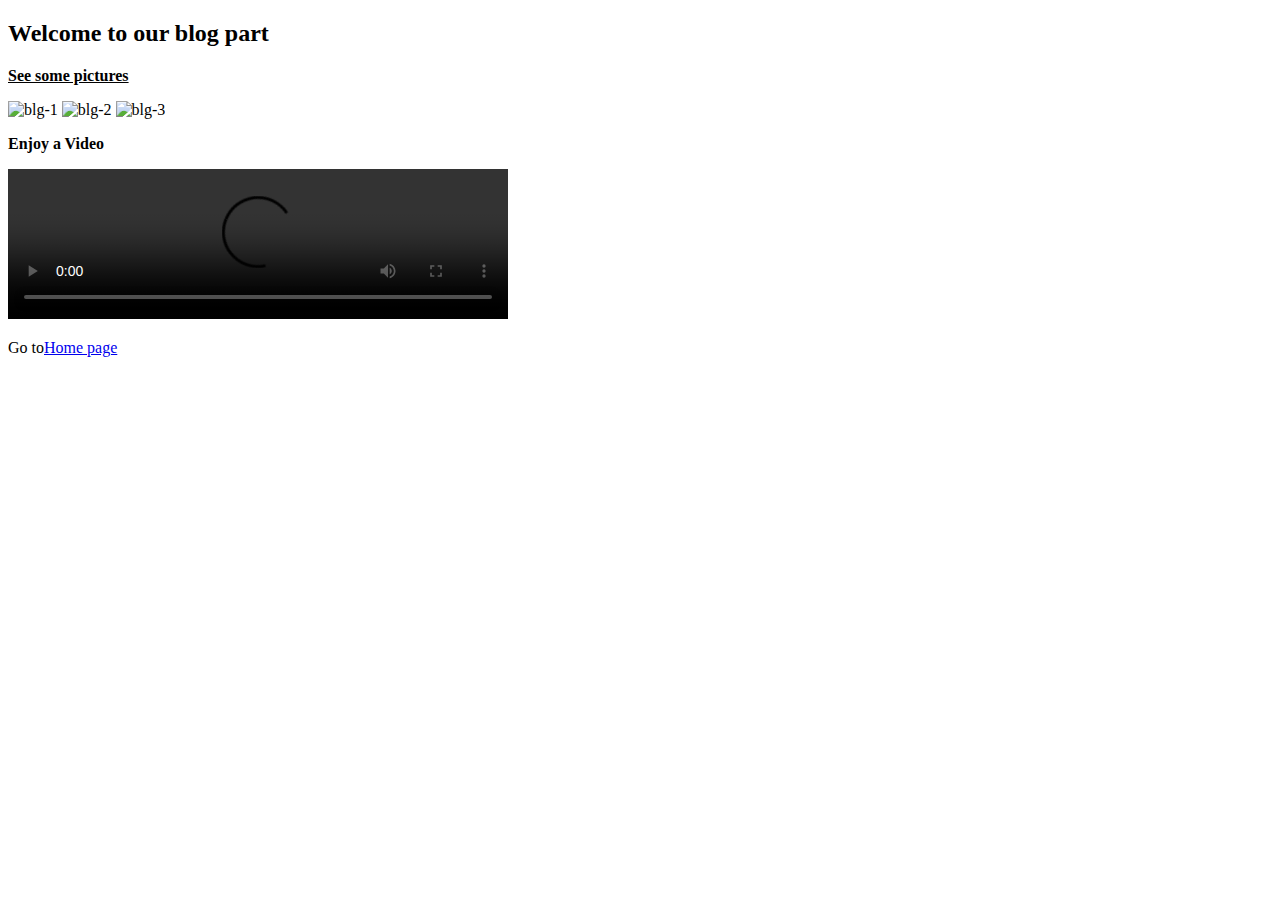
==== assets/templates/blog.html @ b7a8f7b4 "All CSS sheets linked with HTML" ====
<!DOCTYPE html>
<html lang="en">
<head>
    <meta charset="UTF-8">
    <meta http-equiv="X-UA-Compatible" content="IE=edge">
    <meta name="viewport" content="width=device-width, initial-scale=1.0">
    <title>Blog</title>
    <link rel="stylesheet" href="../css/blog.css">
</head>
<body>
    <main>
        <section>
            <h2>Welcome to our blog part</h2>
            <p><b><u>See some pictures</u></b></p>
            <img src="../media/image/blg-1.jpg" alt="blg-1" width="430">
            <img src="../media/image/blg-2.jpg" alt="blg-2" width="430">
            <img src="../media/image/blg-3.jpg" alt="blg-3" width="430">
            <p><b>Enjoy a Video</b></p>   
            <video src="../media/video/ocean-65560.mp4" controls width="500"></video>
        </section>
        <p>Go to<a href="../../index.html">Home page</a></p>
    </main>   
</body>
</html>
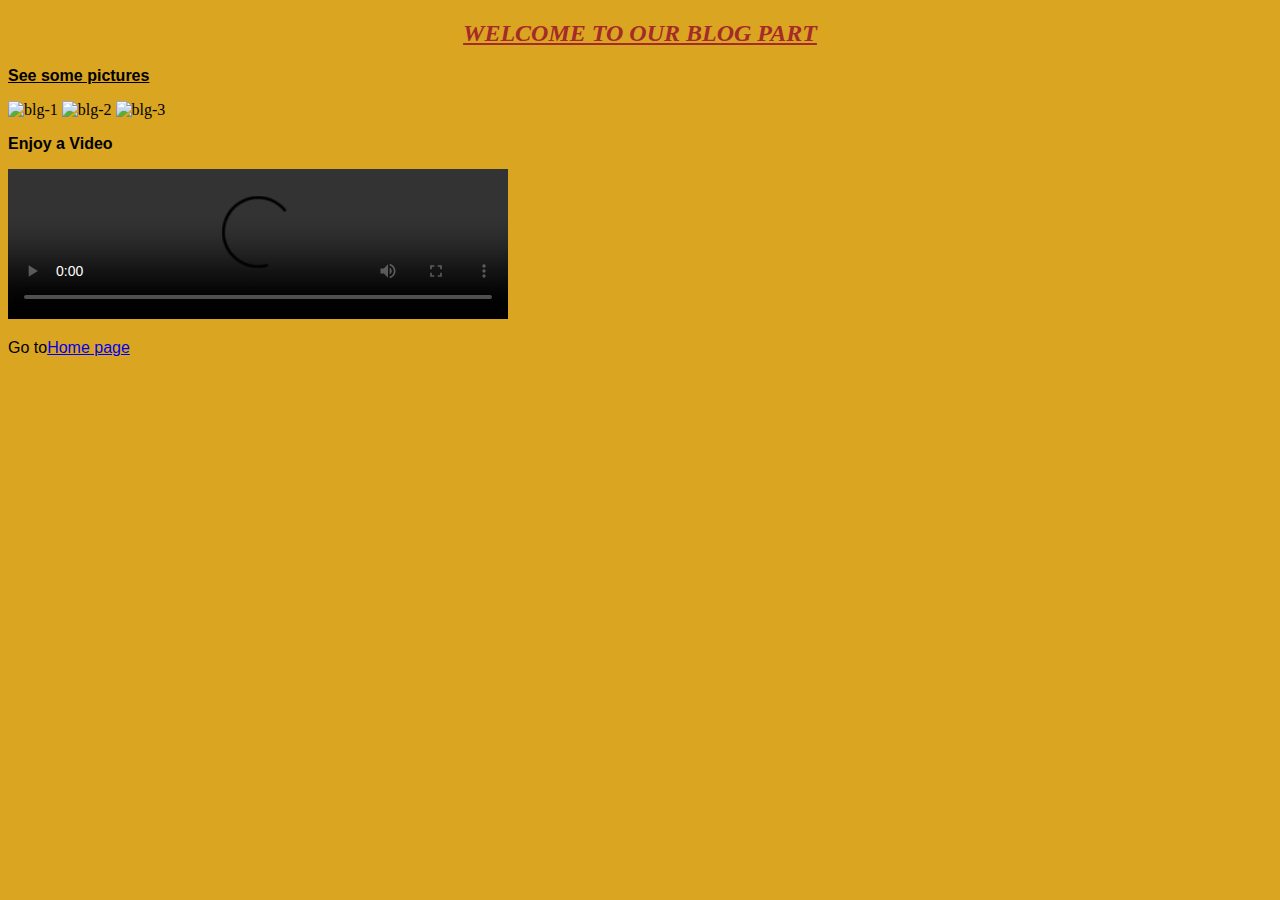
==== commit f8d2558c: "Edit in style sheet" ====
--- a/assets/templates/blog.html
+++ b/assets/templates/blog.html
@@ -5,7 +5,7 @@
     <meta http-equiv="X-UA-Compatible" content="IE=edge">
     <meta name="viewport" content="width=device-width, initial-scale=1.0">
     <title>Blog</title>
-    <link rel="stylesheet" href="../css/blog.css">
+    <link rel="stylesheet" href="../css/style.css">
 </head>
 <body>
     <main>
--- a/assets/css/style.css
+++ b/assets/css/style.css
@@ -0,0 +1,51 @@
+body {
+    background-color: goldenrod;
+}
+
+h1 {
+    font-size: 30px;
+    font-weight: 900;
+    text-decoration: underline;
+    font-style: italic;
+    text-align: center;
+    text-transform: uppercase;
+    color: blue;
+}
+h2 {
+    text-align: center;
+    text-transform: uppercase;
+    text-decoration: underline;
+    font-style: italic;
+    color: brown;
+}
+h5 {
+    text-decoration: underline;
+}
+p {
+    font-family: 'Gill Sans', 'Gill Sans MT', Calibri, 'Trebuchet MS', sans-serif;
+}
+ul li {
+    list-style: none;
+    text-transform: uppercase;
+    font-size: 15px;
+    font-weight: 900;
+}
+legend {
+    font-size: 20px;
+    font-weight: 900;
+    color: red;
+    text-transform: uppercase;
+    font-family: Arial, Helvetica, sans-serif;
+    font-style: italic;
+}
+label {
+    font-style: italic;
+}
+
+footer p {
+    text-align: center;
+}
+footer span {
+    font-size: 25px;
+    color: brown;
+}